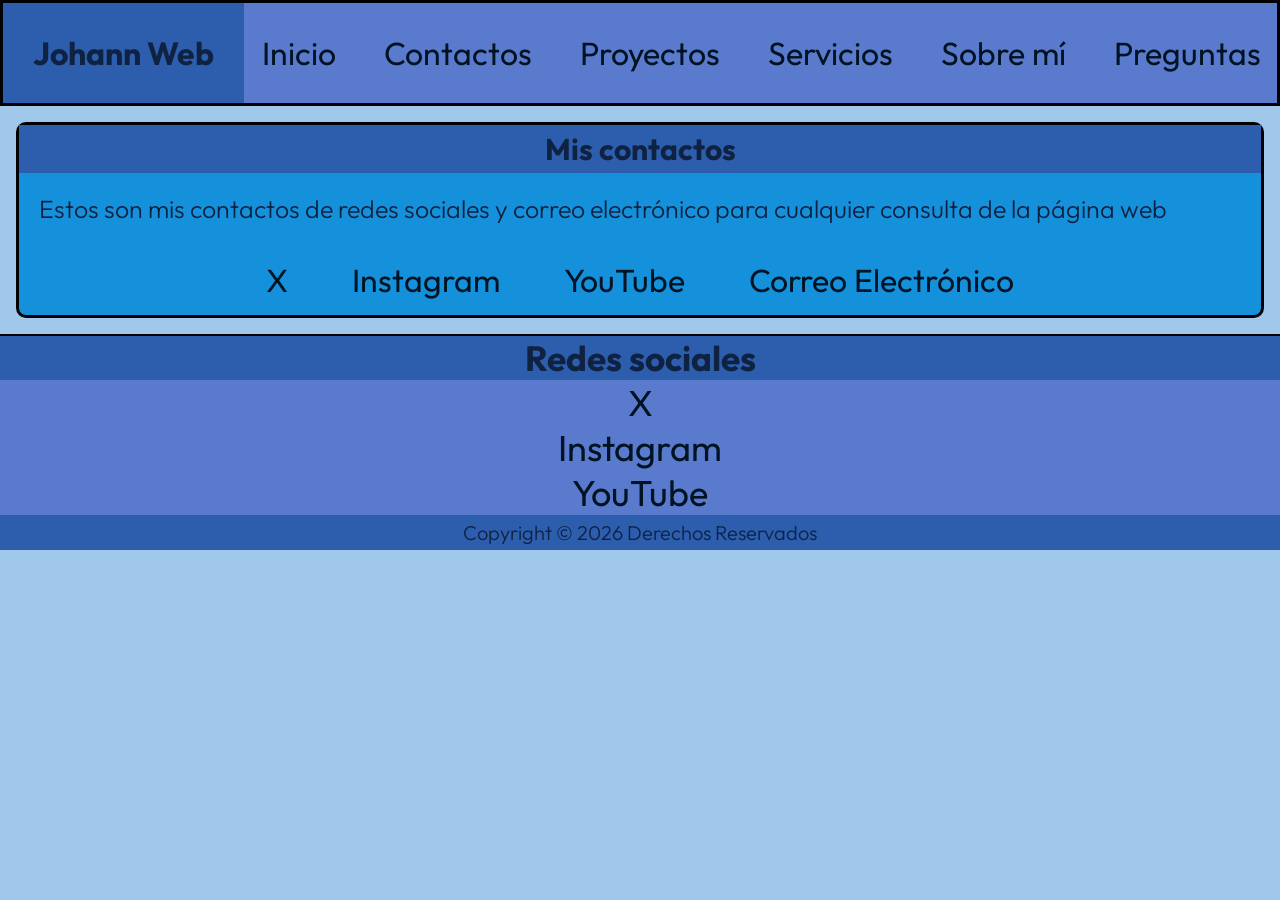
==== pages/contactos.html @ f17f6b90 "Add files via upload" ====
<!DOCTYPE html>
<html lang="en">

<head>
    <meta charset="UTF-8">
    <meta name="viewport" content="width=device-width, initial-scale=1.0">
    <title>Contactos</title>
    <link rel="stylesheet" href="../css/style.css">
</head>

<body>
    <header>
        <div>
            <h1>Johann Web</h1>
        </div>
        <nav>
            <ul>
                <li class="enlaces"><a href="../index.html">Inicio</a></li>
                <li class="enlaces"><a href="#">Contactos</a></li>
                <li class="enlaces"><a href="proyectos.html">Proyectos</a></li>
                <li class="enlaces"><a href="servicios.html">Servicios</a></li>
                <li class="enlaces"><a href="sobre-mi.html">Sobre mí</a></li>
                <li class="enlaces"><a href="preguntas.html">Preguntas</a></li>
            </ul>
        </nav>
    </header>

    <main>
        <section>
            <div class="contenedor">
                <article>
                    <h2 class="colorFondo">Mis contactos</h2>
                    <p>Estos son mis contactos de redes sociales y correo electrónico para cualquier consulta de la
                        página
                        web</p>
                    <ul class="lista">
                        <li><a href="https://x.com/" target="_blank">X</a></li>
                        <li><a href="https://instagram.com/" target="_blank">Instagram</a></li>
                        <li><a href="https://youtube.com/" target="_blank">YouTube</a></li>
                        <li><a href="https://mail.google.com/mail/u/0/" target="_blank">Correo Electrónico</a></li>
                    </ul>
                </article>
            </div>
        </section>
    </main>
    <footer>
        <h2>Redes sociales</h2>
        <ul>
            <li><a href="https://x.com/" target="_blank">X</a></li>
            <li><a href="https://instagram.com/" target="_blank">Instagram</a></li>
            <li><a href="https://youtube.com/" target="_blank">YouTube</a></li>
        </ul>
        <p class="colorFondo">Copyright © 2026 Derechos Reservados</p>
    </footer>
</body>

</html>
---- css/style.css ----
/* inter font */
@import url('https://fonts.googleapis.com/css2?family=Outfit:wght@100..900&display=swap');
/* font-family: "Outfit", sans-serif; */
*{
    margin: 0;
    padding: 0;
}
:root{
    --color-fondo: #a0c8eb;
    --color-fondo2: #5A7ACD;
    --color-texto: #0F2242;
    --color-principal: #2C5EAD;   
    --color-tarjetas: #1591DC;      
}

/* --------------GENERALES---------- */
body{
    background-color: var(--color-fondo);
    color:var(--color-texto);
    font-family: "Outfit", sans-serif;
}
p{
    font-size: 20px;
    font-weight: 300;
}
header, footer{
    background-color:var(--color-fondo2);
}
a{
    text-decoration: none;
    color: #001322;
}

h2{
    font-size: 30px;
}

/* --------------HEADER------------- */
header{
    border: 3px solid #000000;
    display: flex;
    flex-direction: row;
    justify-content: space-between;
    align-items: center;
}
h1{
    background-color: var(--color-principal);
    padding:30px;
}
header nav ul{
    display:flex;
    flex-direction: row;
    gap: 3rem;
    list-style: none;
    padding: 1rem;
}
.enlaces{
    font-size: 2rem;
}

/* --------------MAIN--------------- */

main{
    display: flex;
    flex-direction: column;
    gap: 20px;
}
section{
    margin: 1rem;
    border: 3px solid #000000;
    background-color:var(--color-tarjetas);
    border-radius: 10px;

}
main section div.contenedor p{
    font-size: 25px;
    padding:20px;
}
section div.contenedor article ul.lista{
    padding:15px;
    justify-content: center;
}
.lista{
    font-size: 32px;
    list-style: none;
    display:flex;
    flex-direction: row;
    gap: 4rem;
}
.colorFondo{
    background-color:var(--color-principal);
    padding:5px;
    text-align: center;
}
figure{
    text-align: center;
}
figcaption{
    font-size: 25px;
}
img{
    border-radius: 20px;
}
.preguntas{
    display: flex;
    flex-direction: column;
}
/* --------------FOOTER------------- */
footer{
    border-top: 2px solid #000000;
    text-align: center;
}
footer h2{
    background-color: var(--color-principal);
    font-size: 35px;
}
footer ul{
    list-style: none;
    font-size: 36px;
}
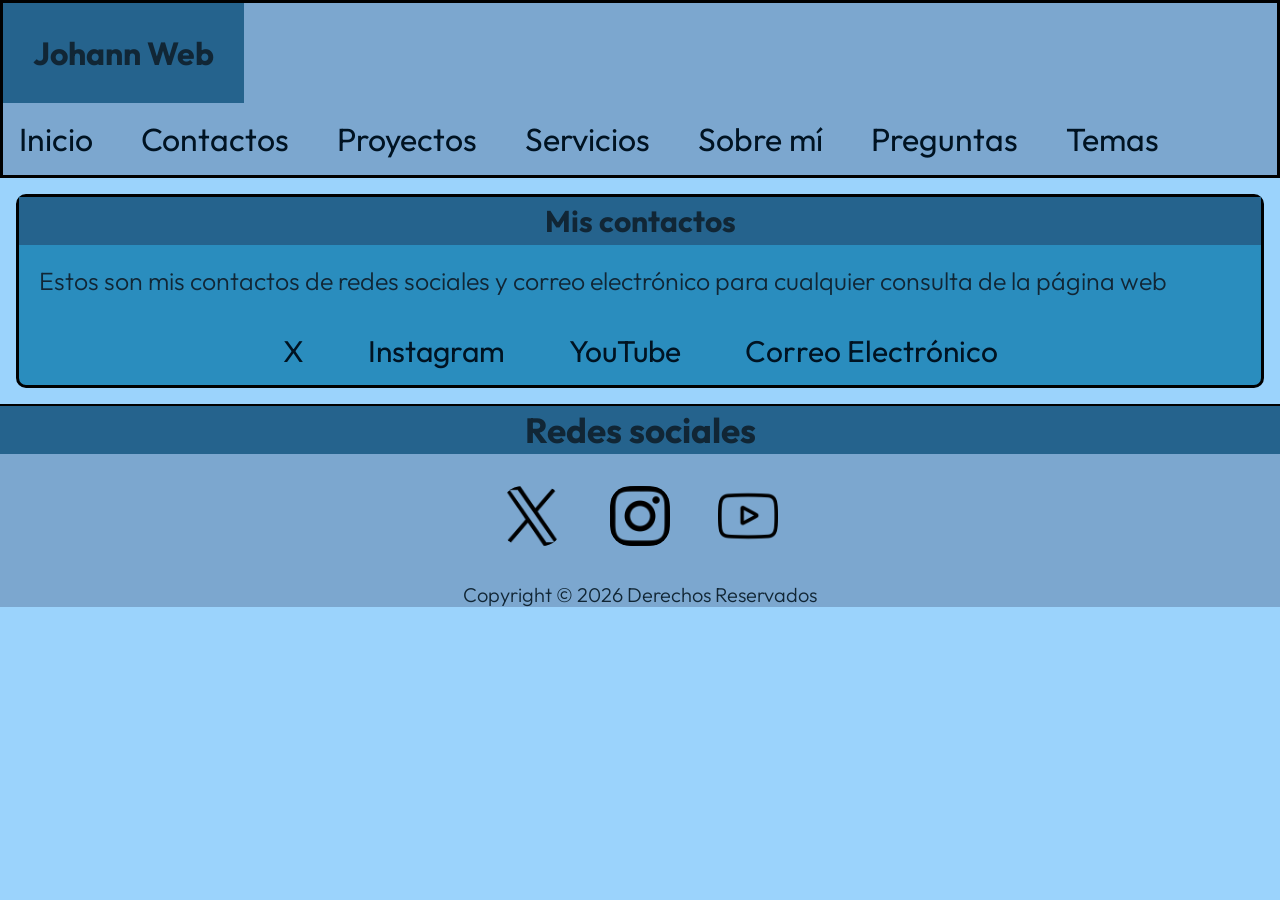
==== commit 06cc7d68: "Add files via upload" ====
--- a/pages/contactos.html
+++ b/pages/contactos.html
@@ -1,5 +1,5 @@
 <!DOCTYPE html>
-<html lang="en">
+<html lang="es">
 
 <head>
     <meta charset="UTF-8">
@@ -21,15 +21,16 @@
                 <li class="enlaces"><a href="servicios.html">Servicios</a></li>
                 <li class="enlaces"><a href="sobre-mi.html">Sobre mí</a></li>
                 <li class="enlaces"><a href="preguntas.html">Preguntas</a></li>
+                <li class="enlaces"><a href="temas.html">Temas</a></li>
             </ul>
         </nav>
     </header>
 
     <main>
         <section>
-            <div class="contenedor">
+            <div>
                 <article>
-                    <h2 class="colorFondo">Mis contactos</h2>
+                    <h2>Mis contactos</h2>
                     <p>Estos son mis contactos de redes sociales y correo electrónico para cualquier consulta de la
                         página
                         web</p>
@@ -45,12 +46,12 @@
     </main>
     <footer>
         <h2>Redes sociales</h2>
-        <ul>
-            <li><a href="https://x.com/" target="_blank">X</a></li>
-            <li><a href="https://instagram.com/" target="_blank">Instagram</a></li>
-            <li><a href="https://youtube.com/" target="_blank">YouTube</a></li>
-        </ul>
-        <p class="colorFondo">Copyright © 2026 Derechos Reservados</p>
+        <div>
+            <a href="https://x.com/" target="_blank"><img src="../img/logo-x.png" alt="X"></a>
+            <a href="https://instagram.com/" target="_blank"><img src="../img/logo-ig.png" alt="Instagram"></a>
+            <a href="https://youtube.com/" target="_blank"><img src="../img/logo-yt.png" alt="Youtube"></a>
+        </div>
+        <p>Copyright © 2026 Derechos Reservados</p>
     </footer>
 </body>
 
--- a/css/style.css
+++ b/css/style.css
@@ -1,17 +1,23 @@
-/* inter font */
+/* Fuente */
 @import url('https://fonts.googleapis.com/css2?family=Outfit:wght@100..900&display=swap');
 /* font-family: "Outfit", sans-serif; */
 *{
     margin: 0;
     padding: 0;
 }
+
 :root{
-    --color-fondo: #a0c8eb;
-    --color-fondo2: #5A7ACD;
-    --color-texto: #0F2242;
-    --color-principal: #2C5EAD;   
-    --color-tarjetas: #1591DC;      
-}
+    --color-fondo: #9bd3fc;
+    --color-fondo2: #7ca7cf;;
+    --color-texto: #112635;
+    --color-principal: #25638d;   
+    --color-tarjetas: #2A8DBE;      
+}
+/* color-fondo es para el fondo de la página */
+/* color-fondo2 es para el background-color del header y footer */
+/* color-texto es para el color del texto */
+/* color-principal es para el background-color de los titulos */
+/* color-tarjetas es para el background-color de las secciones */
 
 /* --------------GENERALES---------- */
 body{
@@ -33,6 +39,9 @@
 
 h2{
     font-size: 30px;
+    background-color:var(--color-principal);
+    padding:5px;
+    text-align: center;
 }
 
 /* --------------HEADER------------- */
@@ -42,6 +51,7 @@
     flex-direction: row;
     justify-content: space-between;
     align-items: center;
+    flex-wrap: wrap;
 }
 h1{
     background-color: var(--color-principal);
@@ -50,6 +60,7 @@
 header nav ul{
     display:flex;
     flex-direction: row;
+    flex-wrap: wrap;
     gap: 3rem;
     list-style: none;
     padding: 1rem;
@@ -63,8 +74,61 @@
 main{
     display: flex;
     flex-direction: column;
+    gap: 2rem;
+}
+/* El main del inicio con el uso del GRID */
+.caja{
+    display: grid;
+    grid-template-columns: repeat(3, 1fr);
+    grid-template-rows: repeat(3, 1fr);
+    grid-template-areas:
+    "contenedor contenedor side-bar"
+    "contenedor2 contenedor2 side-bar"
+    "contenedor3 contenedor3 contenedor3"
+    ;
     gap: 20px;
 }
+
+.contenedor{
+    grid-area: contenedor;
+}
+.contenedor2{
+    grid-area: contenedor2;
+}
+.contenedor3{
+    grid-area: contenedor3;
+}
+.side-bar{
+    grid-area: side-bar;
+}
+
+/* El main de los temas con el uso del GRID */
+.caja2{
+    display: grid;
+    grid-template-columns: repeat(3, 1fr);
+    grid-template-rows: repeat(3, 1fr);
+    grid-template-areas:
+    "side-bar side-bar contenedor"
+    "contenedor2 contenedor2 contenedor2"
+    "contenedor3 contenedor3 contenedor3"
+    ;
+    gap: 20px;
+}
+
+.contenedor{
+    grid-area: contenedor;
+}
+.contenedor2{
+    grid-area: contenedor2;
+}
+.contenedor3{
+    grid-area: contenedor3;
+}
+.side-bar{
+    grid-area: side-bar;
+}
+
+/* ------------------------- */
 section{
     margin: 1rem;
     border: 3px solid #000000;
@@ -72,26 +136,23 @@
     border-radius: 10px;
 
 }
-main section div.contenedor p{
+main section div p{
     font-size: 25px;
     padding:20px;
 }
-section div.contenedor article ul.lista{
+section div article ul.lista{
     padding:15px;
     justify-content: center;
 }
 .lista{
-    font-size: 32px;
+    font-size: 30px;
     list-style: none;
     display:flex;
     flex-direction: row;
+    justify-content: center;
     gap: 4rem;
 }
-.colorFondo{
-    background-color:var(--color-principal);
-    padding:5px;
-    text-align: center;
-}
+/* Visual de las imagenes */
 figure{
     text-align: center;
 }
@@ -101,6 +162,7 @@
 img{
     border-radius: 20px;
 }
+/* ----------------*/
 .preguntas{
     display: flex;
     flex-direction: column;
@@ -113,9 +175,75 @@
 footer h2{
     background-color: var(--color-principal);
     font-size: 35px;
-}
-footer ul{
-    list-style: none;
-    font-size: 36px;
-}
-
+    padding: 2px;
+}
+/* Los enlaces de Redes Sociales en logotipos */
+footer div{
+    display: flex;
+    flex-direction: row;
+    gap: 3rem;
+    justify-content: center;
+    align-items: center;
+    padding: 2rem;
+}
+footer div a img{
+    width: 60px;
+    height: 60px;
+}
+/* ------------------------- */
+
+/* TRANSFORMACION DE PANTALLAS */
+
+/* Tablets */
+@media (max-width: 1250px) {
+    .caja{
+        grid-template-columns: repeat(2, 1fr);
+        grid-template-rows: repeat(3, 1fr);
+        grid-template-areas:
+        "contenedor side-bar"
+        "contenedor2 contenedor2"
+        "contenedor3 contenedor3 "
+        ;
+    }
+    .caja2{
+        grid-template-columns: repeat(2, 1fr);
+        grid-template-rows: repeat(3, 1fr);
+        grid-template-areas:
+        "side-bar contenedor"
+        "contenedor2 contenedor2"
+        "contenedor3 contenedor3 "
+        ;
+    }
+    .lista{
+        flex-direction: column;
+        gap: 1rem;
+    }
+
+}
+
+/* Mobiles */
+@media (max-width: 750px) {
+    .caja{
+        grid-template-columns: repeat(1, 1fr);
+        grid-template-areas:
+        "contenedor"
+        "contenedor2"
+        "contenedor3"
+        "side-bar"
+        ;
+    }
+    .caja2{
+        grid-template-columns: repeat(1, 1fr);
+        grid-template-areas:
+        "side-bar"
+        "contenedor"
+        "contenedor2"
+        "contenedor3"
+        ;
+    }
+    .lista{
+        flex-direction: column;
+        gap: 1rem;
+    }
+
+}
